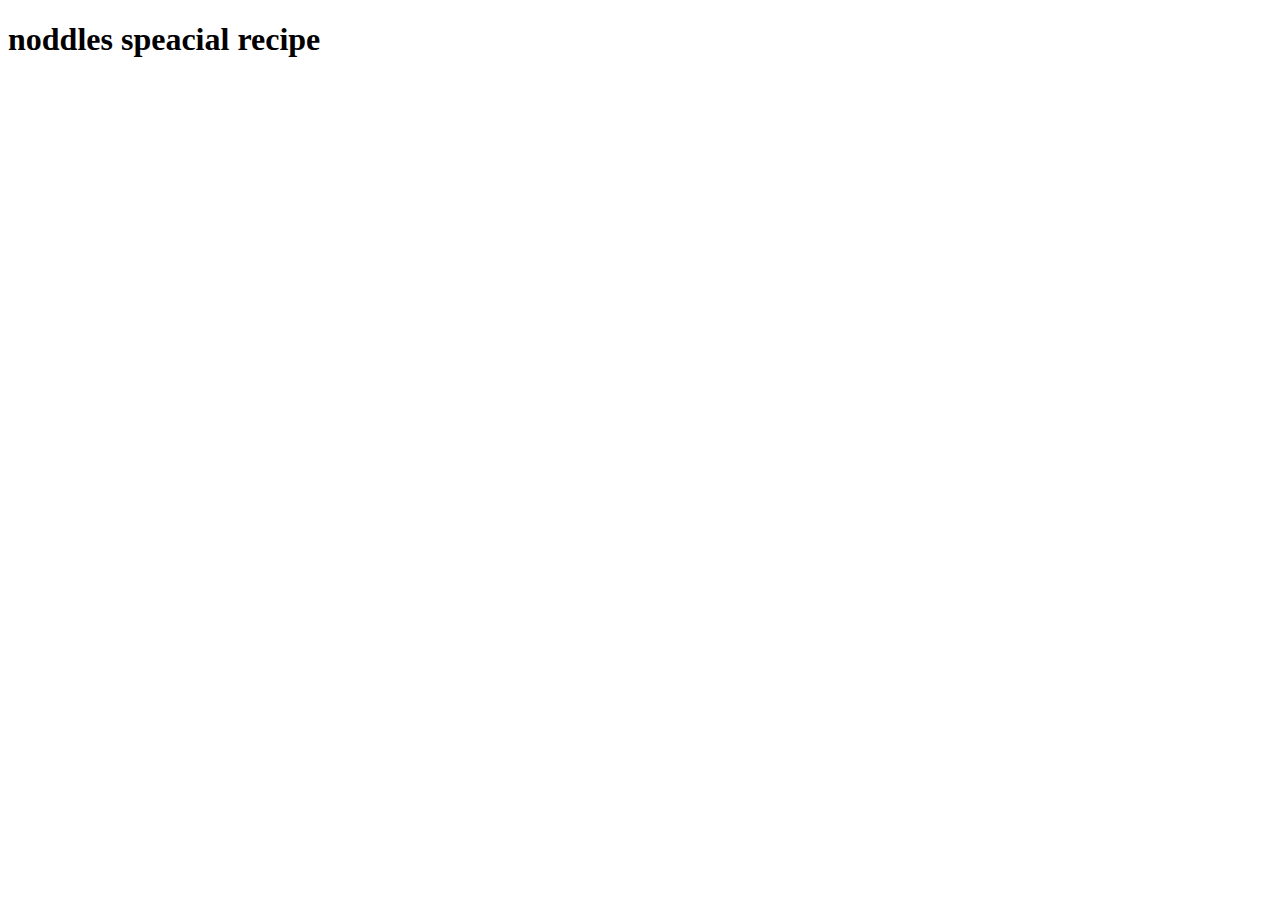
==== recipes/noddle.html @ 89dda76e "added noddle.html file and content" ====
<!DOCTYPE html>
<html lang="en">
<head>
    <meta charset="UTF-8">
    <meta name="viewport" content="width=device-width, initial-scale=1.0">
    <title>recipes website</title>
</head>
<body>
    <h1>noddles speacial recipe</h1>
</body>
</html>
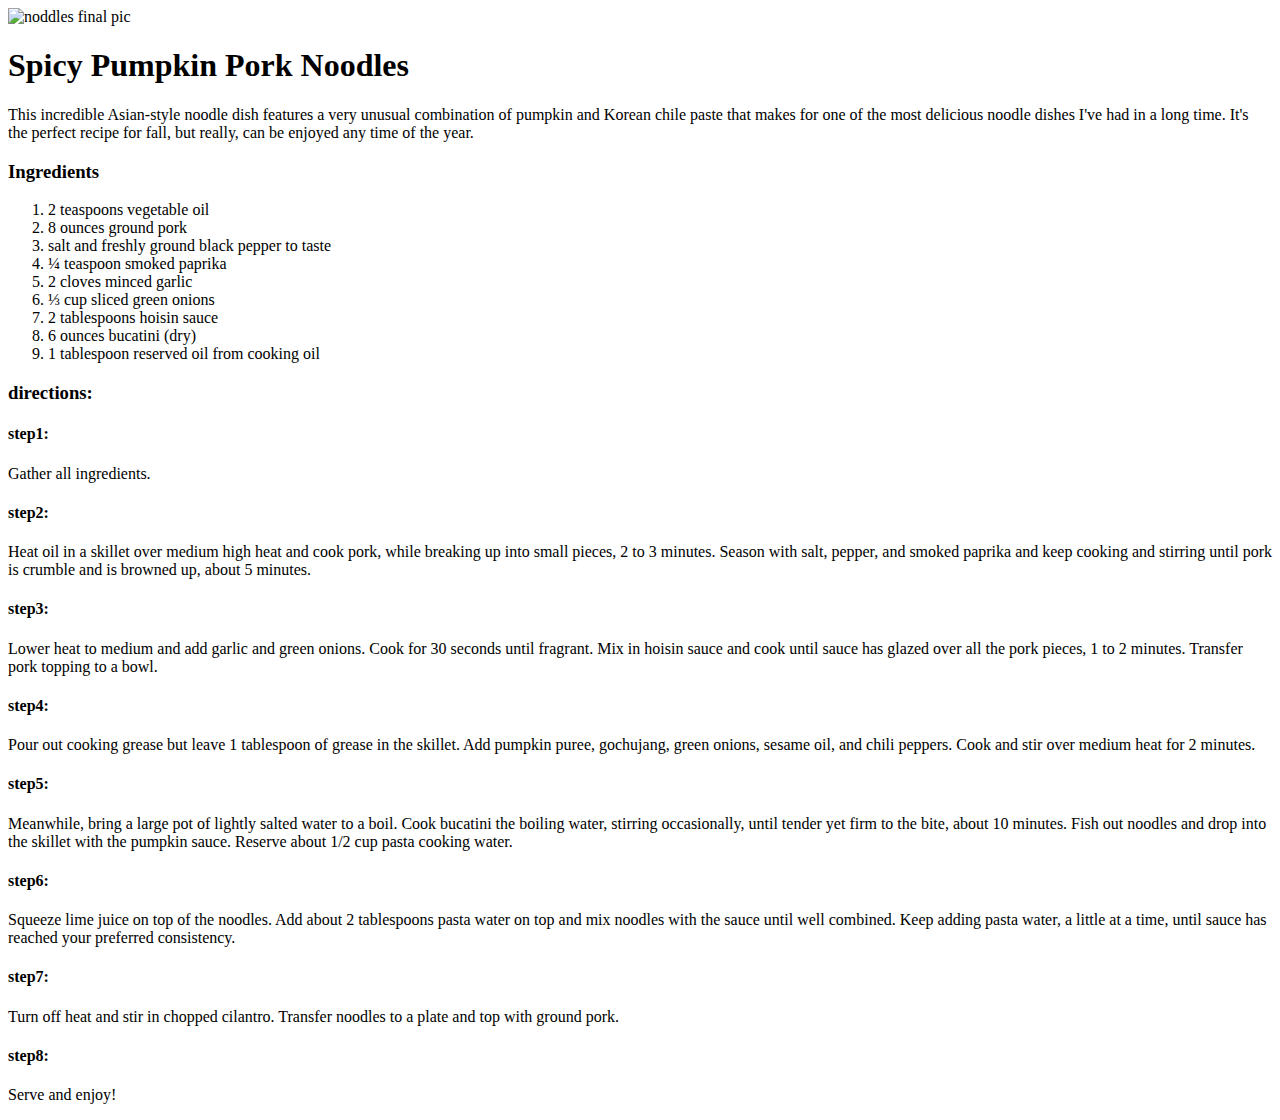
==== commit dc957b14: "added product details" ====
--- a/recipes/noddle.html
+++ b/recipes/noddle.html
@@ -6,6 +6,64 @@
     <title>recipes website</title>
 </head>
 <body>
-    <h1>noddles speacial recipe</h1>
+    <img src="../images/noddles.webp" alt="noddles final pic">
+    <h1>Spicy Pumpkin Pork Noodles</h1>
+    <p>This incredible Asian-style noodle dish features a very unusual combination of pumpkin and Korean chile paste that makes for one of the most delicious noodle dishes I've had in a long time. It's the perfect recipe for fall, but really, can be enjoyed any time of the year.</p>
+    <h3>Ingredients</h3>
+    <ol>
+        <li>
+            2 teaspoons vegetable oil
+        </li>
+        <li>
+            8 ounces ground pork
+        </li>
+        <li>
+            salt and freshly ground black pepper to taste
+        </li>
+        <li>
+            ¼ teaspoon smoked paprika
+        </li>
+        <li>
+            2 cloves minced garlic
+        </li>
+        <li>
+            ⅓ cup sliced green onions
+        </li>
+        <li>
+            2 tablespoons hoisin sauce
+        </li>
+        <li>
+            6 ounces bucatini (dry)
+        </li>
+        <li>
+            1 tablespoon reserved oil from cooking oil
+        </li>
+
+    </ol>
+    <h3>
+        directions:
+    </h3>
+    <h4>step1:</h4>
+    <p>Gather all ingredients.</p>
+    <h4>step2:</h4>
+    <p>Heat oil in a skillet over medium high heat and cook pork, while breaking up into small pieces, 2 to 3 minutes. Season with salt, pepper, and smoked paprika and keep cooking and stirring until pork is crumble and is browned up, about 5 minutes.
+    </p>
+    <h4>step3:</h4>
+    <p>Lower heat to medium and add garlic and green onions. Cook for 30 seconds until fragrant. Mix in hoisin sauce and cook until sauce has glazed over all the pork pieces, 1 to 2 minutes. Transfer pork topping to a bowl.</p>
+
+    <h4>step4:</h4>
+    <p>Pour out cooking grease but leave 1 tablespoon of grease in the skillet. Add pumpkin puree, gochujang, green onions, sesame oil, and chili peppers. Cook and stir over medium heat for 2 minutes.</p>
+
+    <h4>step5:</h4>
+    <p>Meanwhile, bring a large pot of lightly salted water to a boil. Cook bucatini the boiling water, stirring occasionally, until tender yet firm to the bite, about 10 minutes. Fish out noodles and drop into the skillet with the pumpkin sauce. Reserve about 1/2 cup pasta cooking water.</p>
+
+    <h4>step6:</h4>
+    <p>Squeeze lime juice on top of the noodles. Add about 2 tablespoons pasta water on top and mix noodles with the sauce until well combined. Keep adding pasta water, a little at a time, until sauce has reached your preferred consistency.</p>
+    
+    <h4>step7:</h4>
+    <p>Turn off heat and stir in chopped cilantro. Transfer noodles to a plate and top with ground pork.</p>
+
+    <h4>step8:</h4>
+    <p>Serve and enjoy!</p>
 </body>
 </html>